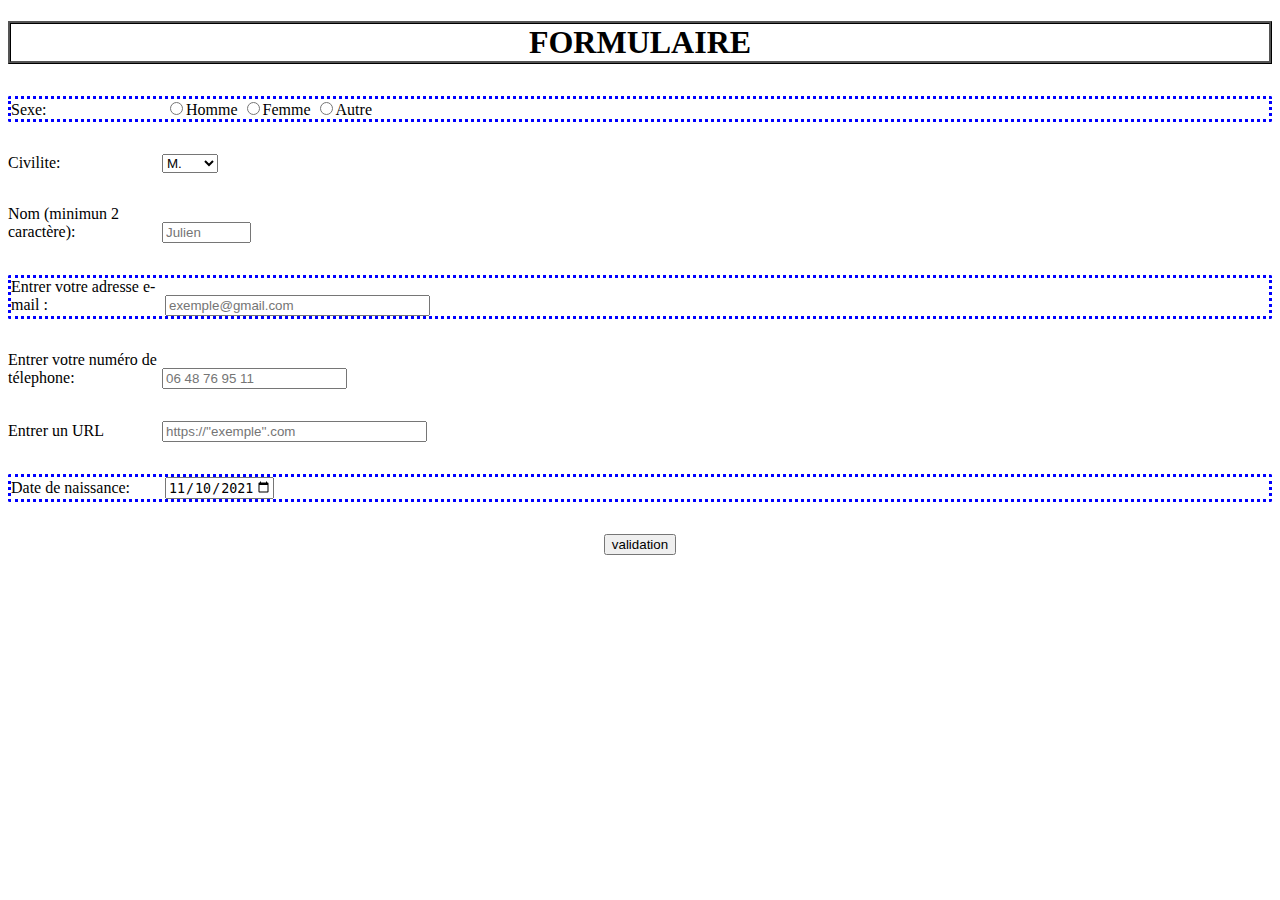
==== index.html @ aa4619e8 "Update index.html" ====
<!DOCTYPE html>
<html>
<html lang="fr">
<html lang="en" xmlns="http://www.w3.org/1999/xhtml" xmlns:o="urn:schemas-microsoft-com:office:office">
<head>
  <meta charset="UTF-8">
  <meta name="viewport" content="width=device-width,initial-scale=1">
  <meta name="x-apple-disable-message-reformatting">
  <title></title>
  <!--[if mso]>
  <noscript>
    <xml>
      <o:OfficeDocumentSettings>
        <o:PixelsPerInch>96</o:PixelsPerInch>
      </o:OfficeDocumentSettings>
    </xml>
  </noscript>
  <![endif]-->
  <link rel="preconnect" href="https://fonts.googleapis.com">
<link rel="preconnect" href="https://fonts.gstatic.com" crossorigin>
<link href="https://fonts.googleapis.com/css2?family=Orbitron:wght@600&display=swap" rel="stylesheet">
    <head>
        
        <title>My Form</title>
        <link rel="stylesheet" href="my_form.css">
    </head>
    
    <body>
        <h1>FORMULAIRE</h1>
        <form action="/my_form" method ="post">
            <div class="form-a">
                <label for="radio">Sexe:</label>
                <input type="radio" name ="sexe" value="Homme">Homme
                <input type="radio" name ="sexe" value="Femme">Femme
                <input type="radio" name ="sexe" value="Autre">Autre
            </div>
            <div>
                <label for="Civilite">Civilite:</label>
                <select name="Civilite" onchange="updated(this)">
                <option value="1">M.</option>
                <option value="1">Mme.</option>
                </select>
            </div>
            <div>
                <label for="name">Nom (minimun 2 caractère):</label>
                <input type="text" id="name" required minlength="2" maxlength="8" size ="8" placeholder="Julien">
            </div>
            <div class="form-a">
                <label for="email">Entrer votre adresse e-mail :</label>
                <input type="email" id="email" size ="30" required placeholder="exemple@gmail.com"> 
            </div>
            <div>
                <label for="tel">Entrer votre numéro de télephone:</label>
                <input type="tel" id="Télephone" name="Télephone"
                pattern="[0-9]{2}[0-9]{2}[0-9]{2}[0-9]{2}[0-9]{2}" required placeholder="06 48 76 95 11">
            </div>
            <div>
                <label for="website">Entrer un URL</label>
                <input type="url" name="website" id="website" placeholder="https://''exemple''.com" pattern="https://.*" size="30" required>
            </div>
            <div class="form-a">
                <label for="Date">Date de naissance:</label>
                <input type="date" id="Date de naissance" name="date" value="2021-11-10" min="1900-01-01" max="2021-12-12">
            </div>
            
            <input type="hidden" id="tokken" name="tokken" value="My first web site">
                <div class=validation>
                    <input type="submit" value="validation">
                </div>
        </form>
    </body>
</html>
---- my_form.css ----
h1{
    text-align: center;
    border-style: ridge;
    border-color: black;
}
.body {
    font-size: 12px;
    background-image: url("https://i1.wp.com/www.estidia.eu/wp-content/uploads/2018/04/Savin-NY-Website-Background-Web.jpg?fit=848%2C477&ssl=1");

}

.input{
    text-align: 150px;
}

label{
    text-align:left;
    width : 150px;
    display: inline-block;
}

.form-a{
    border-radius:2px; 
    border-style: dotted; border-color: blue;

}
.validation{
    box-shadow: black; border-radius: 5px;
    text-align: center;
}

input:hover {
    color: orange;
    background-color: black;
    transition: 1,5s;
}
div{
    margin-top: 2em;
}
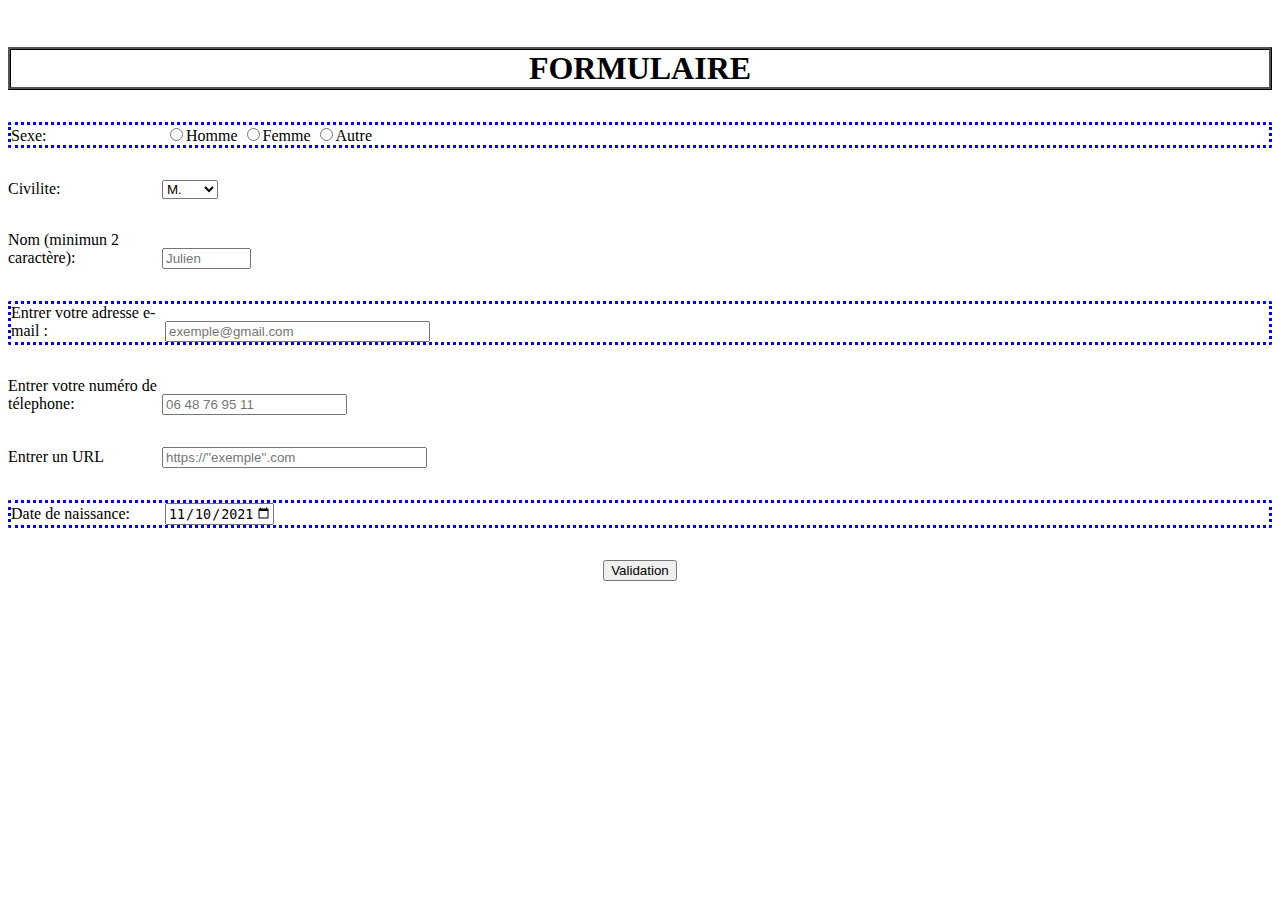
==== commit 9e3a839d: "Update index.html" ====
--- a/index.html
+++ b/index.html
@@ -6,6 +6,8 @@
   <meta charset="UTF-8">
   <meta name="viewport" content="width=device-width,initial-scale=1">
   <meta name="x-apple-disable-message-reformatting">
+  <link href='https://fonts.googleapis.com/css?family=Orbitron:ital,wght@1,700&display=swap:300,400,700' rel='stylesheet' type='text/css'>
+    <link href="style.css" type="text/css" rel="stylesheet">
   <title></title>
   <!--[if mso]>
   <noscript>
@@ -16,11 +18,9 @@
     </xml>
   </noscript>
   <![endif]-->
-  <link rel="preconnect" href="https://fonts.googleapis.com">
-<link rel="preconnect" href="https://fonts.gstatic.com" crossorigin>
-<link href="https://fonts.googleapis.com/css2?family=Orbitron:wght@600&display=swap" rel="stylesheet">
+ 
     <head>
-        
+        <br>
         <title>My Form</title>
         <link rel="stylesheet" href="my_form.css">
     </head>
@@ -65,7 +65,7 @@
             
             <input type="hidden" id="tokken" name="tokken" value="My first web site">
                 <div class=validation>
-                    <input type="submit" value="validation">
+                    <input type="submit" value="Validation" class= "button" class="btn btn-primary btn-lg">
                 </div>
         </form>
     </body>
--- a/style.css
+++ b/style.css
@@ -0,0 +1,57 @@
+@import url('https://fonts.googleapis.com/css2?family=Orbitron:wght@600&display=swap');
+
+
+.btn-lg
+{
+  <button type="button" class="btn btn-primary btn-lg">Large button</button>
+}
+
+
+header {
+font-family: 'Orbitron', sans-serif;
+color: white;
+ background-image: url('t%C3%A9l%C3%A9charger%20(21).jpg');
+
+}
+
+
+h1{
+    text-align: center;
+    border-style: ridge;
+    border-color: black;
+}
+.body {
+    font-size: 12px;
+    font-family: 'Orbitron', sans-serif;
+    background-image: url('t%C3%A9l%C3%A9charger%20(21).jpg');
+
+}
+
+.input{
+    text-align: 150px;
+}
+
+label{
+    text-align:left;
+    width : 150px;
+    display: inline-block;
+}
+
+.form-a{
+    border-radius:2px; 
+    border-style: dotted; border-color: blue;
+
+}
+.validation{
+    box-shadow: black; border-radius: 5px;
+    text-align: center;
+}
+
+input:hover {
+    color: green;
+    background-color:none;
+    transition: 1,5s;
+}
+div{
+    margin-top: 2em;
+}
